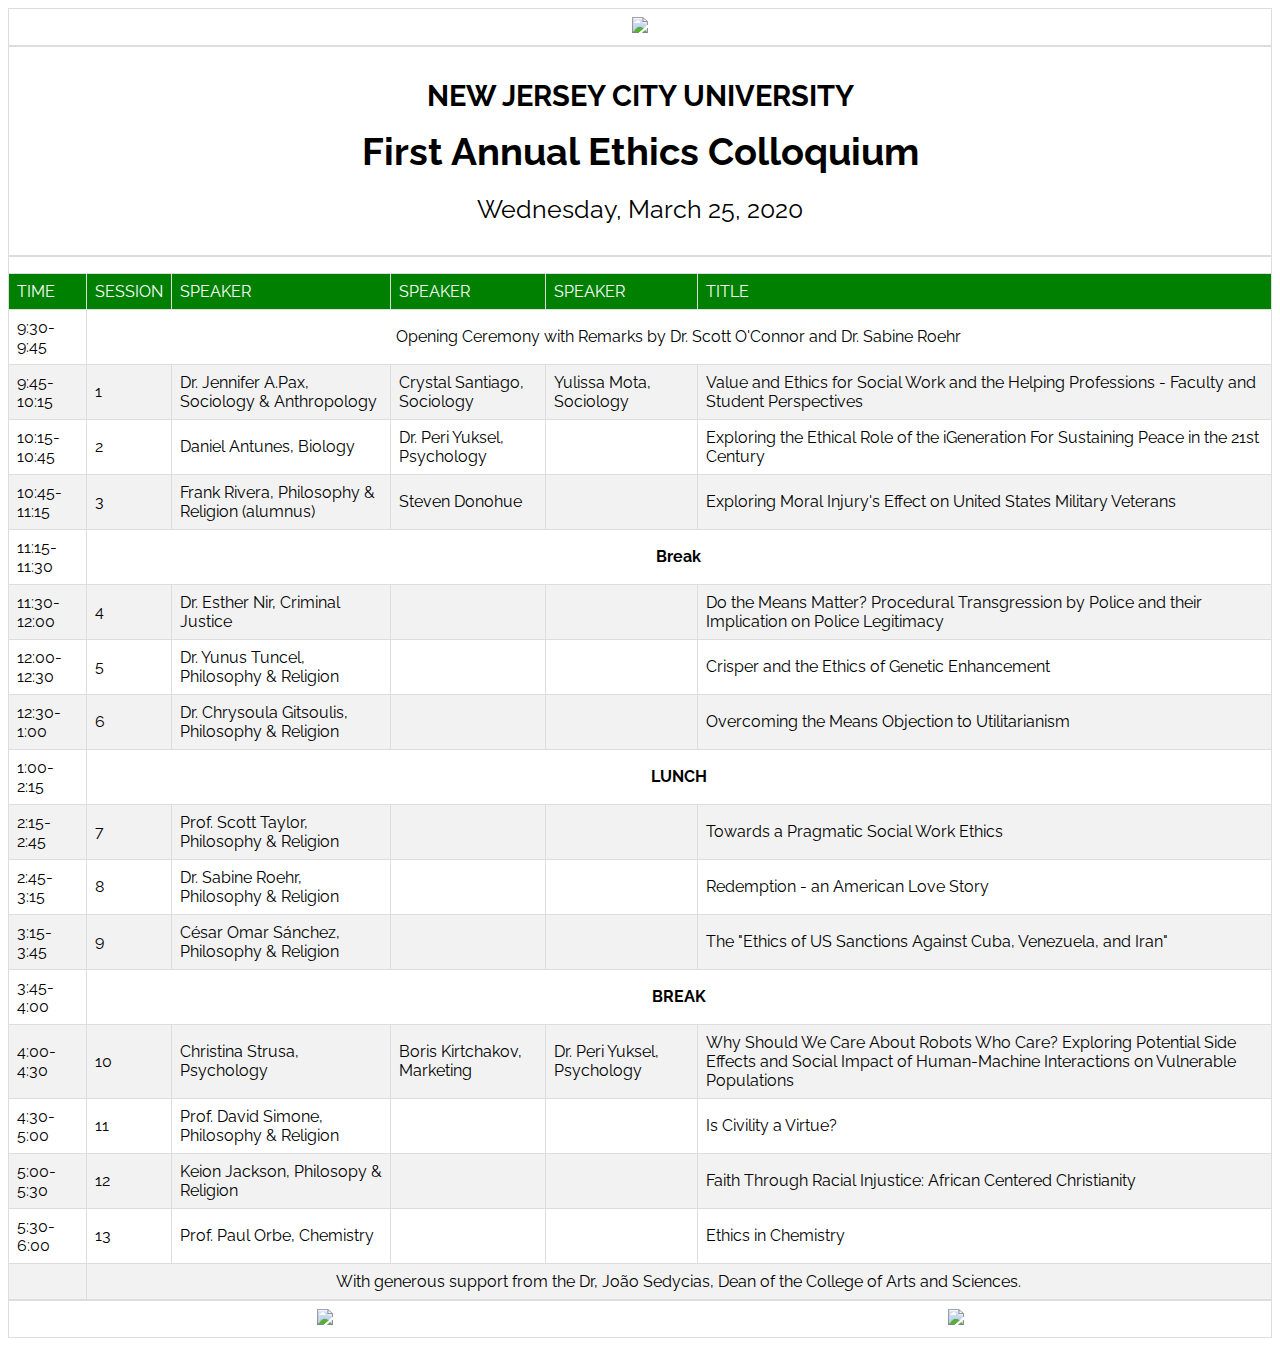
==== njcu_philosophy/njcu_philosophy_schedule.html @ e8ff0f10 "Create njcu_philosophy_schedule.html" ====
<!doctype html>

<html>
<head>
<meta charset="utf-8">
<title>NEW JERSEY CITY UNIVERSITY - Philosophy</title>

<meta property="og:title" content="NEW JERSEY CITY UNIVERSITY, First Annual Ethics Colloquium, Wednesday, March 25, 2020" />
<meta property="og:type" content="NJCU Philosophy Religion" />
<meta property="og:image" content="http://www.losartesdeomar.com/njcu/philosophy/images/njcu_ethics_social.jpg" />	
	
	
<link href="https://fonts.googleapis.com/css?family=Raleway:400,600&display=swap" rel="stylesheet">
</head>

<style>
table {
    border-collapse: collapse;
    border-spacing: 0;
    width: 100%;
    border: 1px solid #ddd;
}
th, td {
    text-align: left;
    padding: 8px;
}
tr:nth-child(even) {
    background-color: #f2f2f2
}
p {
    width: 100%;
    height: auto;
}
.responsive {
    width: 100%;
    height: auto;
}
.responsive_logo {
    width: 20%;
    height: auto;
}
</style>

<body>
<div style="overflow-x:auto;">
  <table>
    <tbody>
      <tr>
        <td><center>
            <img class="responsive" src="http://www.losartesdeomar.com/njcu/philosophy/images/njcu_philosophy_header.jpg"/>
          </center></td>
      </tr>
    </tbody>
  </table>
</div>
<div style="overflow-x:auto;">
  <table>
    <tbody>
      <tr>
        <td style="font-family: 'Raleway', sans-serif; font-size:25px;line-height: 25px;color: black"><center>
			<h3>NEW JERSEY CITY UNIVERSITY</h3>
            
			<h2>First Annual Ethics Colloquium</h2>
            
            <p>Wednesday, March 25, 2020</p>
          </center></td>
      </tr>
    </tbody>
  </table>
</div>
<div style="overflow-x:auto;">
  <table width="1250" border="1" cellpadding="1" cellspacing="1" style="font-family: 'Raleway', sans-serif;">
    <tbody>
      <tr style="background-color: #fff;">
        <td colspan=6></td>
      </tr>
      <tr style="background-color: green; color:#fff;">
        <td>TIME</td>
        <td>SESSION</td>
        <td>SPEAKER</td>
        <td>SPEAKER</td>
        <td>SPEAKER</td>
        <td>TITLE</td>
      </tr>
      <tr>
        <td>9:30-9:45</td>
		  <td colspan="6"><center>Opening Ceremony with Remarks by Dr. Scott O'Connor and Dr. Sabine Roehr</center></td>
      </tr>
      <tr>
        <td>9:45-10:15</td>
        <td>1</td>
        <td>Dr. Jennifer A.Pax, Sociology & Anthropology</td>
        <td>Crystal Santiago, Sociology</td>
        <td>Yulissa Mota, Sociology</td>
        <td>Value and Ethics for Social Work and the Helping Professions - Faculty and Student Perspectives</td>
      </tr>
      <tr>
        <td>10:15-10:45</td>
        <td>2</td>
        <td>Daniel Antunes, Biology</td>
        <td>Dr. Peri Yuksel, Psychology</td>
        <td>&nbsp;</td>
        <td>Exploring the Ethical Role of the iGeneration For Sustaining Peace in the 21st Century</td>
      </tr>
      <tr>
        <td>10:45-11:15</td>
        <td>3</td>
        <td>Frank Rivera, Philosophy & Religion (alumnus)</td>
        <td>Steven Donohue</td>
        <td>&nbsp;</td>
        <td>Exploring Moral Injury's Effect on United States Military Veterans</td>
      </tr>
      
      <tr>
        <td>11:15-11:30</td>
        <td colspan="6"><center>
            <strong>Break</strong>
          </center></td>
      </tr>
      <tr>
        <td>11:30-12:00</td>
        <td>4</td>
        <td>Dr. Esther Nir, Criminal Justice</td>
        <td>&nbsp;</td>
        <td>&nbsp;</td>
        <td>Do the Means Matter? Procedural Transgression by Police and their Implication on Police Legitimacy</td>
      </tr>
      <tr>
        <td>12:00-12:30</td>
        <td>5</td>
        <td>Dr. Yunus Tuncel, Philosophy & Religion</td>
        <td>&nbsp;</td>
        <td>&nbsp;</td>
        <td>Crisper and the Ethics of Genetic Enhancement</td>
      </tr>
      <tr>
        <td>12:30-1:00</td>
        <td>6</td>
        <td>Dr. Chrysoula Gitsoulis, Philosophy & Religion</td>
        <td>&nbsp;</td>
        <td>&nbsp;</td>
        <td>Overcoming the Means Objection to Utilitarianism</td>
      </tr>
      <tr>
        <td>1:00-2:15</td>
		  <td colspan="8"><center><strong>LUNCH</strong></center></td>
        
      </tr>
      <tr>
        <td>2:15-2:45</td>
        <td>7</td>
        <td>Prof. Scott Taylor, Philosophy & Religion</td>
        <td>&nbsp;</td>
        <td>&nbsp;</td>
        <td>Towards a Pragmatic Social Work Ethics</td>
      </tr>
      <tr>
        <td>2:45-3:15</td>
        <td>8</td>
        <td>Dr. Sabine Roehr, Philosophy & Religion</td>
        <td>&nbsp;</td>
        <td>&nbsp;</td>
        <td>Redemption - an American Love Story</td>
      </tr>
      <tr>
        <td>3:15-3:45</td>
        <td>9</td>
        <td>C&eacute;sar Omar S&aacute;nchez, Philosophy & Religion</td>
        <td>&nbsp;</td>
        <td>&nbsp;</td>
        <td>The "Ethics of US Sanctions Against Cuba, Venezuela, and Iran"</td>
      </tr>
      <tr>
        <td>3:45-4:00</td>
		  <td colspan="6"><strong><center>BREAK</center></strong> </td>
      </tr>
      <tr>
        <td>4:00-4:30</td>
        <td>10</td>
        <td>Christina Strusa, Psychology</td>
        <td>Boris Kirtchakov, Marketing</td>
        <td>Dr. Peri Yuksel, Psychology</td>
        <td>Why Should We Care About Robots Who Care? Exploring Potential Side Effects and Social Impact of Human-Machine Interactions on Vulnerable Populations</td>
      </tr>
		<tr>
        <td>4:30-5:00</td>
        <td>11</td>
        <td>Prof. David Simone, Philosophy & Religion</td>
        <td></td>
        <td></td>
        <td>Is Civility a Virtue?</td>
      </tr>
		<tr>
        <td>5:00-5:30</td>
        <td>12</td>
        <td>Keion Jackson, Philosopy & Religion</td>
        <td></td>
        <td></td>
        <td>Faith Through Racial Injustice: African Centered Christianity</td>
      </tr>
		<tr>
        <td>5:30-6:00</td>
        <td>13</td>
        <td>Prof. Paul Orbe, Chemistry</td>
        <td></td>
        <td></td>
        <td>Ethics in Chemistry</td>
      </tr>
      <tr>
        <td></td>
		  <td colspan="6"><center>With generous support from the Dr, Jo&atilde;o Sedycias, Dean of the College of Arts and Sciences.</center></td>
      </tr>
   </tbody>
  </table>
</div>
<div style="overflow-x:auto;">
  <table>
    <tbody>
      <tr>
        <td colspan="3"><center>
            <img class="responsive_logo" src="http://www.losartesdeomar.com/images/njc_logo_lati.png"/>
          </center></td>
		  <td colspan="3"><center>
            <img class="responsive_logo" src="http://www.losartesdeomar.com/njcu/philosophy/images/c3_logo.jpg"/>
          </center></td>
      </tr>
    </tbody>
  </table>
</div>
</body>
</html>
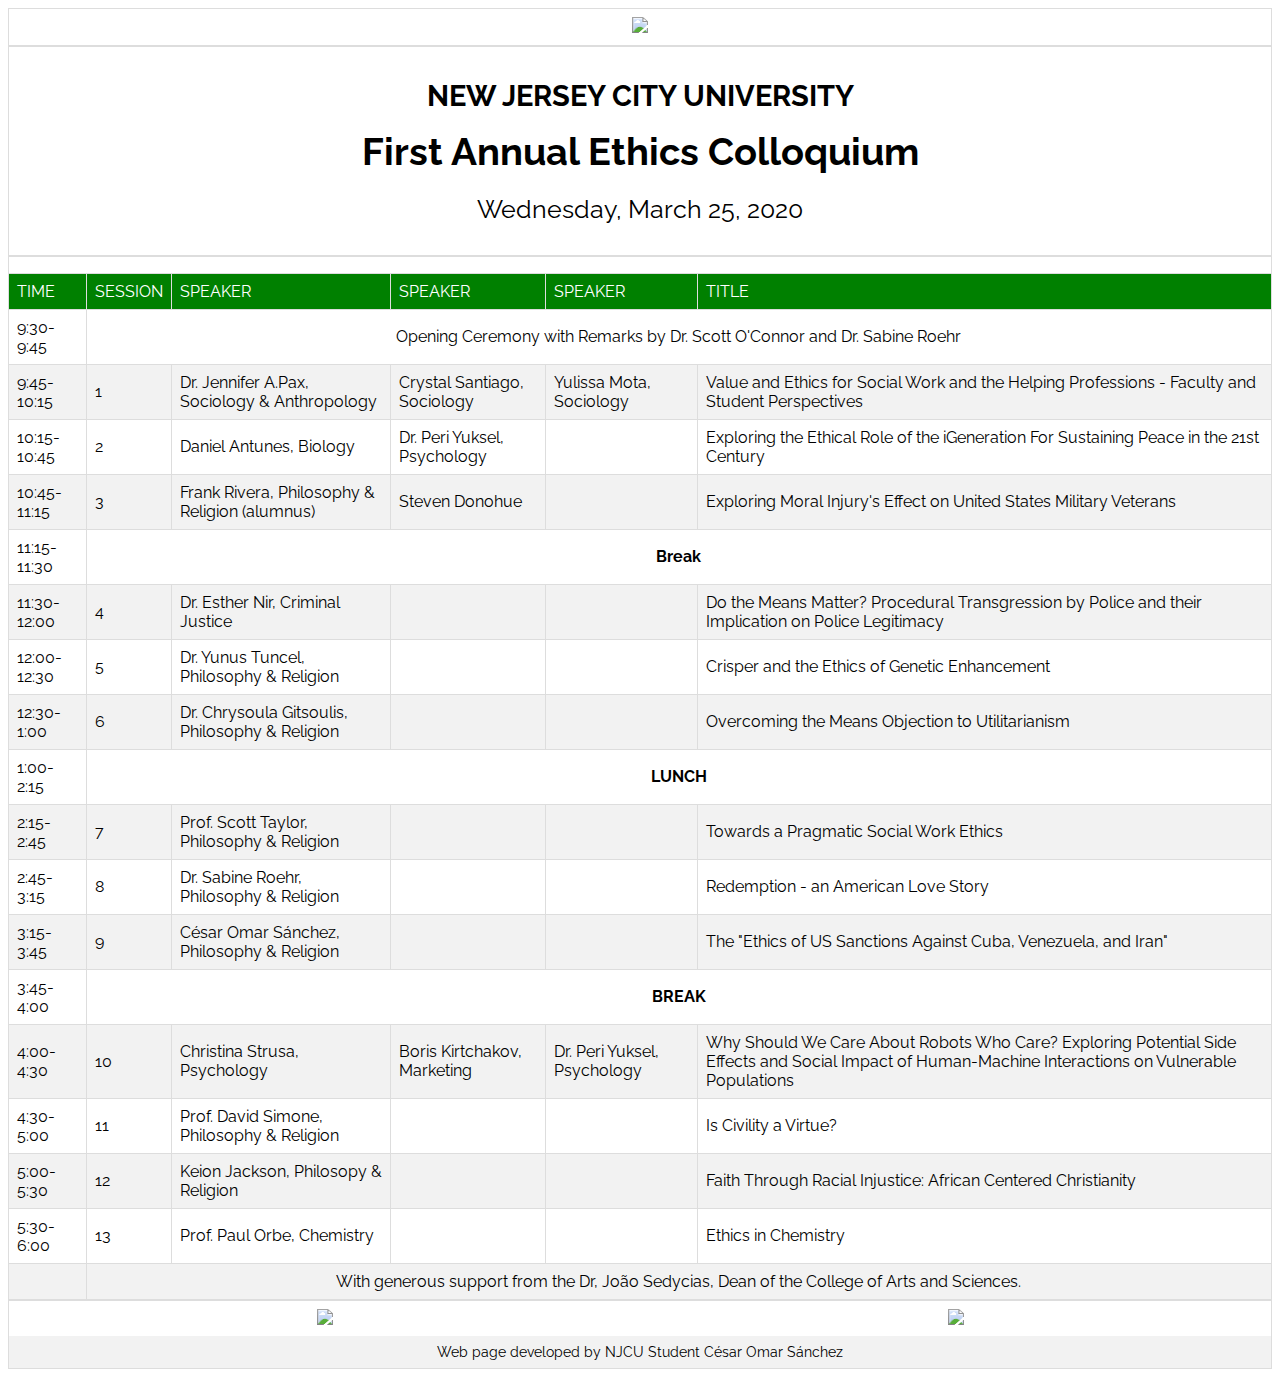
==== commit a585adc7: "Update njcu_philosophy_schedule.html" ====
--- a/njcu_philosophy/njcu_philosophy_schedule.html
+++ b/njcu_philosophy/njcu_philosophy_schedule.html
@@ -214,7 +214,7 @@
   </table>
 </div>
 <div style="overflow-x:auto;">
-  <table>
+  <table style="font-family: 'Raleway', sans-serif; font-size: 14px">
     <tbody>
       <tr>
         <td colspan="3"><center>
@@ -224,6 +224,15 @@
             <img class="responsive_logo" src="http://www.losartesdeomar.com/njcu/philosophy/images/c3_logo.jpg"/>
           </center></td>
       </tr>
+		
+		<tr>
+        <td colspan="6"><center>
+            Web page developed by NJCU Student C&eacute;sar Omar S&aacute;nchez
+          </center></td>
+		  
+      </tr>
+		
+		
     </tbody>
   </table>
 </div>
